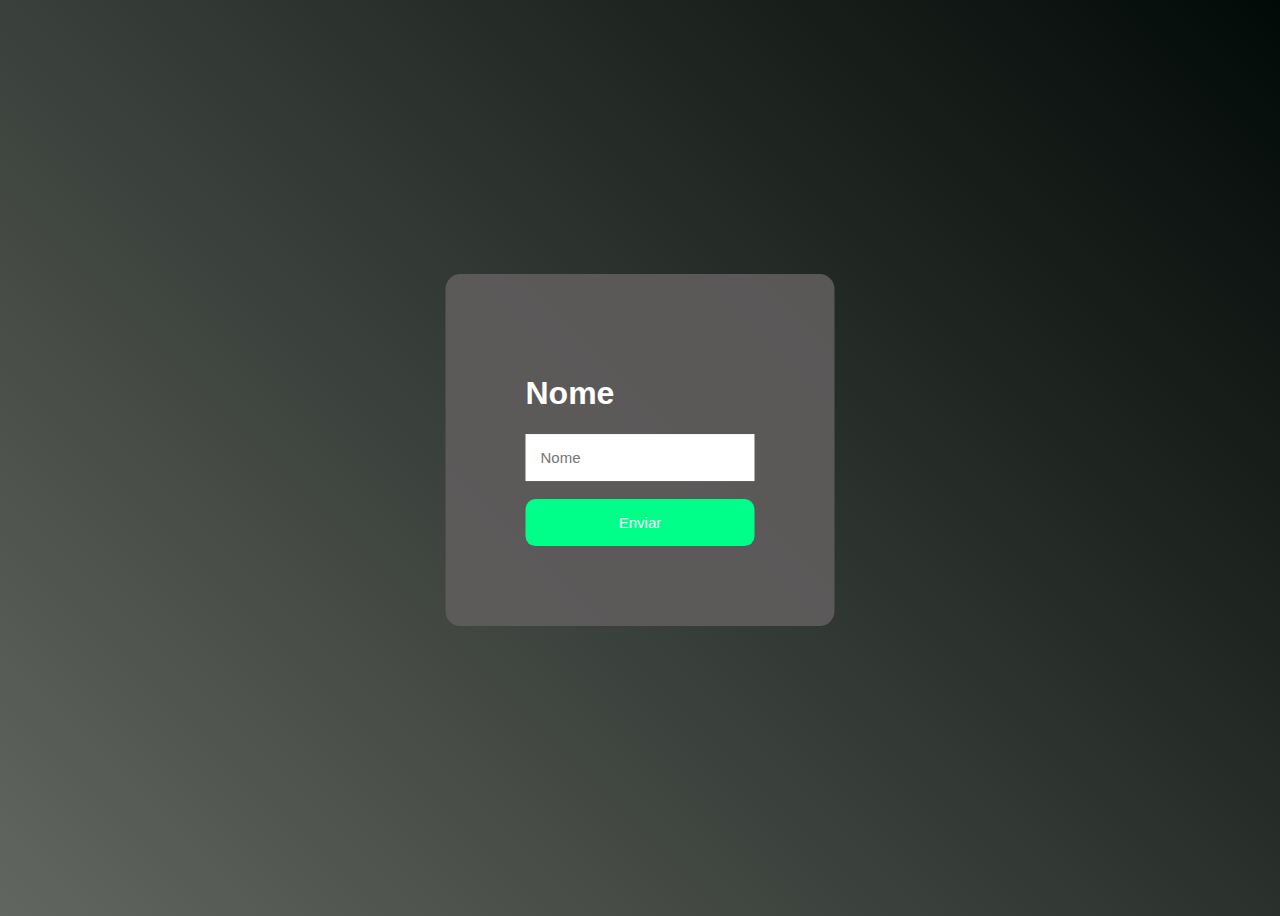
==== Index.html @ aa97f167 "Add files via upload" ====
<!DOCTYPE html>
<html lang="pt-br">
<head>
    <meta charset="UTF-8">
    <meta http-equiv="X-UA-Compatible" content="IE=edge">
    <meta name="viewport" content="width=device-width, initial-scale=1.0">
    <title>Tela de login</title>
    <link rel="shortcut icon" href="./img/logo.png" />
    <style>
        body{
            font-family: Arial, Helvetica, sans-serif;
            width: 100vw;
            height: 100vh;
            background-image: linear-gradient(45deg,rgb(98, 102, 96),rgb(2, 10, 7));
            color: #fff;
        
        }
        div{
            background-color: rgba(97, 93, 93, 0.9);
            position: absolute;
            top: 50%;
            left: 50%;
            transform: translate(-50%,-50%);
            padding: 80px;
            border-radius: 15px;
            color: #fff;
        }
        input{
            padding: 15px;
            border: none;
            outline: none;
            font-size: 15px;
        }
        button{
            background-color: #00ff88;
            border: none;
            padding: 15px;
            width: 100%;
            border-radius: 10px;
            color: white;
            font-size: 15px;
            
        }
        button:hover{
            background-color: #00ff88;
            cursor: pointer;
        }
    </style>
</head>
<body>
    <div>
        <h1>Nome</h1>
        <input type="text" placeholder="Nome">
        <br><br>
        <a href="Quiz.html"><button>Enviar</button></a>
    </div>
</body>
</html>
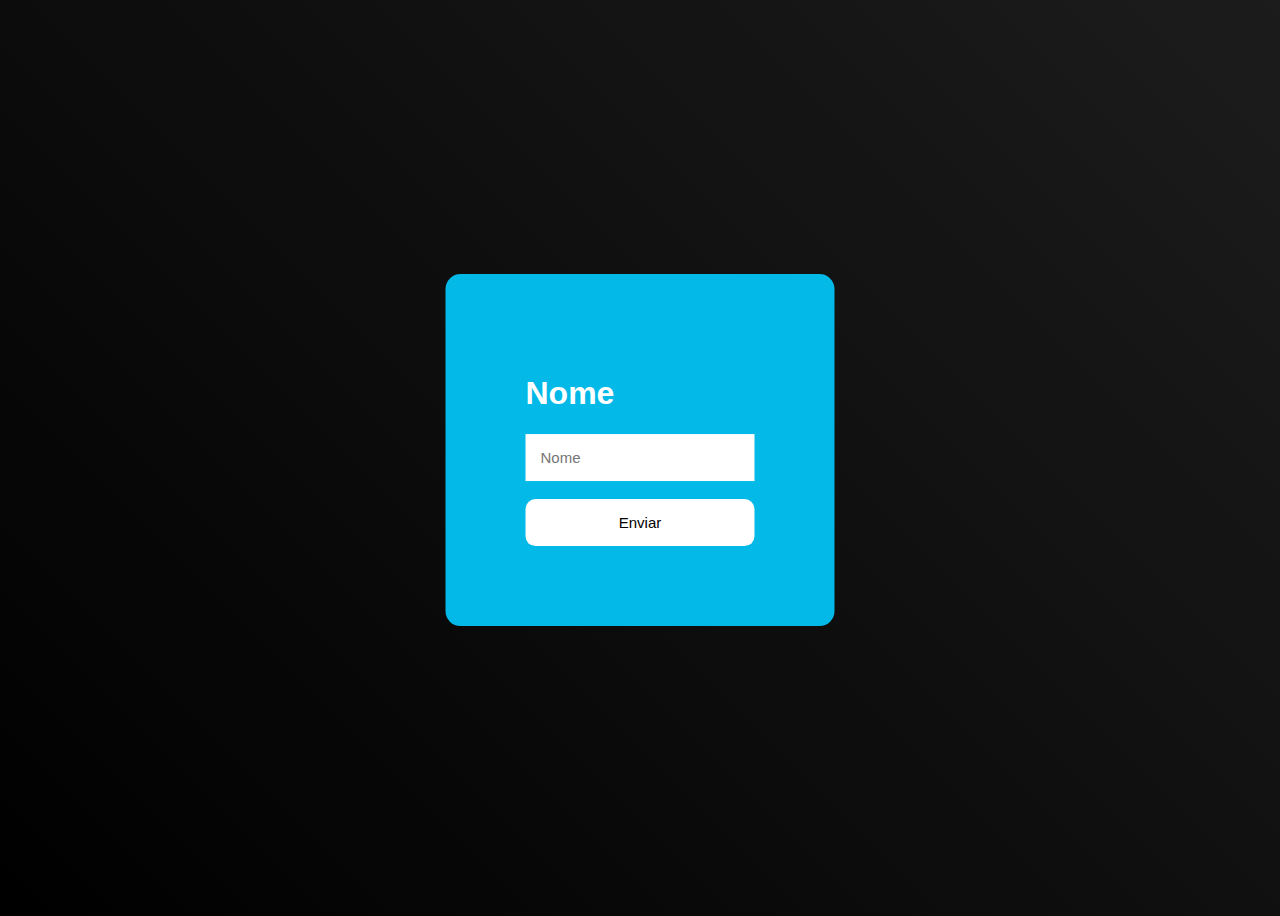
==== commit c7fb7c6f: "Update Index.html" ====
--- a/Index.html
+++ b/Index.html
@@ -5,18 +5,17 @@
     <meta http-equiv="X-UA-Compatible" content="IE=edge">
     <meta name="viewport" content="width=device-width, initial-scale=1.0">
     <title>Tela de login</title>
-    <link rel="shortcut icon" href="./img/logo.png" />
     <style>
         body{
             font-family: Arial, Helvetica, sans-serif;
             width: 100vw;
             height: 100vh;
-            background-image: linear-gradient(45deg,rgb(98, 102, 96),rgb(2, 10, 7));
+            background-image: linear-gradient(45deg,rgb(0, 0, 0),rgb(29, 28, 28));
             color: #fff;
         
         }
         div{
-            background-color: rgba(97, 93, 93, 0.9);
+            background-color: rgba(1, 204, 255, 0.9);
             position: absolute;
             top: 50%;
             left: 50%;
@@ -32,17 +31,17 @@
             font-size: 15px;
         }
         button{
-            background-color: #00ff88;
+            background-color: #ffffff;
             border: none;
             padding: 15px;
             width: 100%;
             border-radius: 10px;
-            color: white;
+            color: rgb(0, 0, 0);
             font-size: 15px;
             
         }
         button:hover{
-            background-color: #00ff88;
+            background-color: #0011ff;
             cursor: pointer;
         }
     </style>
@@ -50,9 +49,17 @@
 <body>
     <div>
         <h1>Nome</h1>
-        <input type="text" placeholder="Nome">
+        <input type="text" placeholder="Nome" id="nome">
         <br><br>
-        <a href="Quiz.html"><button>Enviar</button></a>
+        <a href="Quiz.html" id="jogar"><button>Enviar</button></a>
     </div>
+    <script>
+        let input = document.getElementById("nome")
+        let btn = document.getElementById("jogar")
+
+        btn.addEventListener('click', () => {
+            sessionStorage.setItem('nome', input.value)
+        })
+    </script>
 </body>
 </html>
